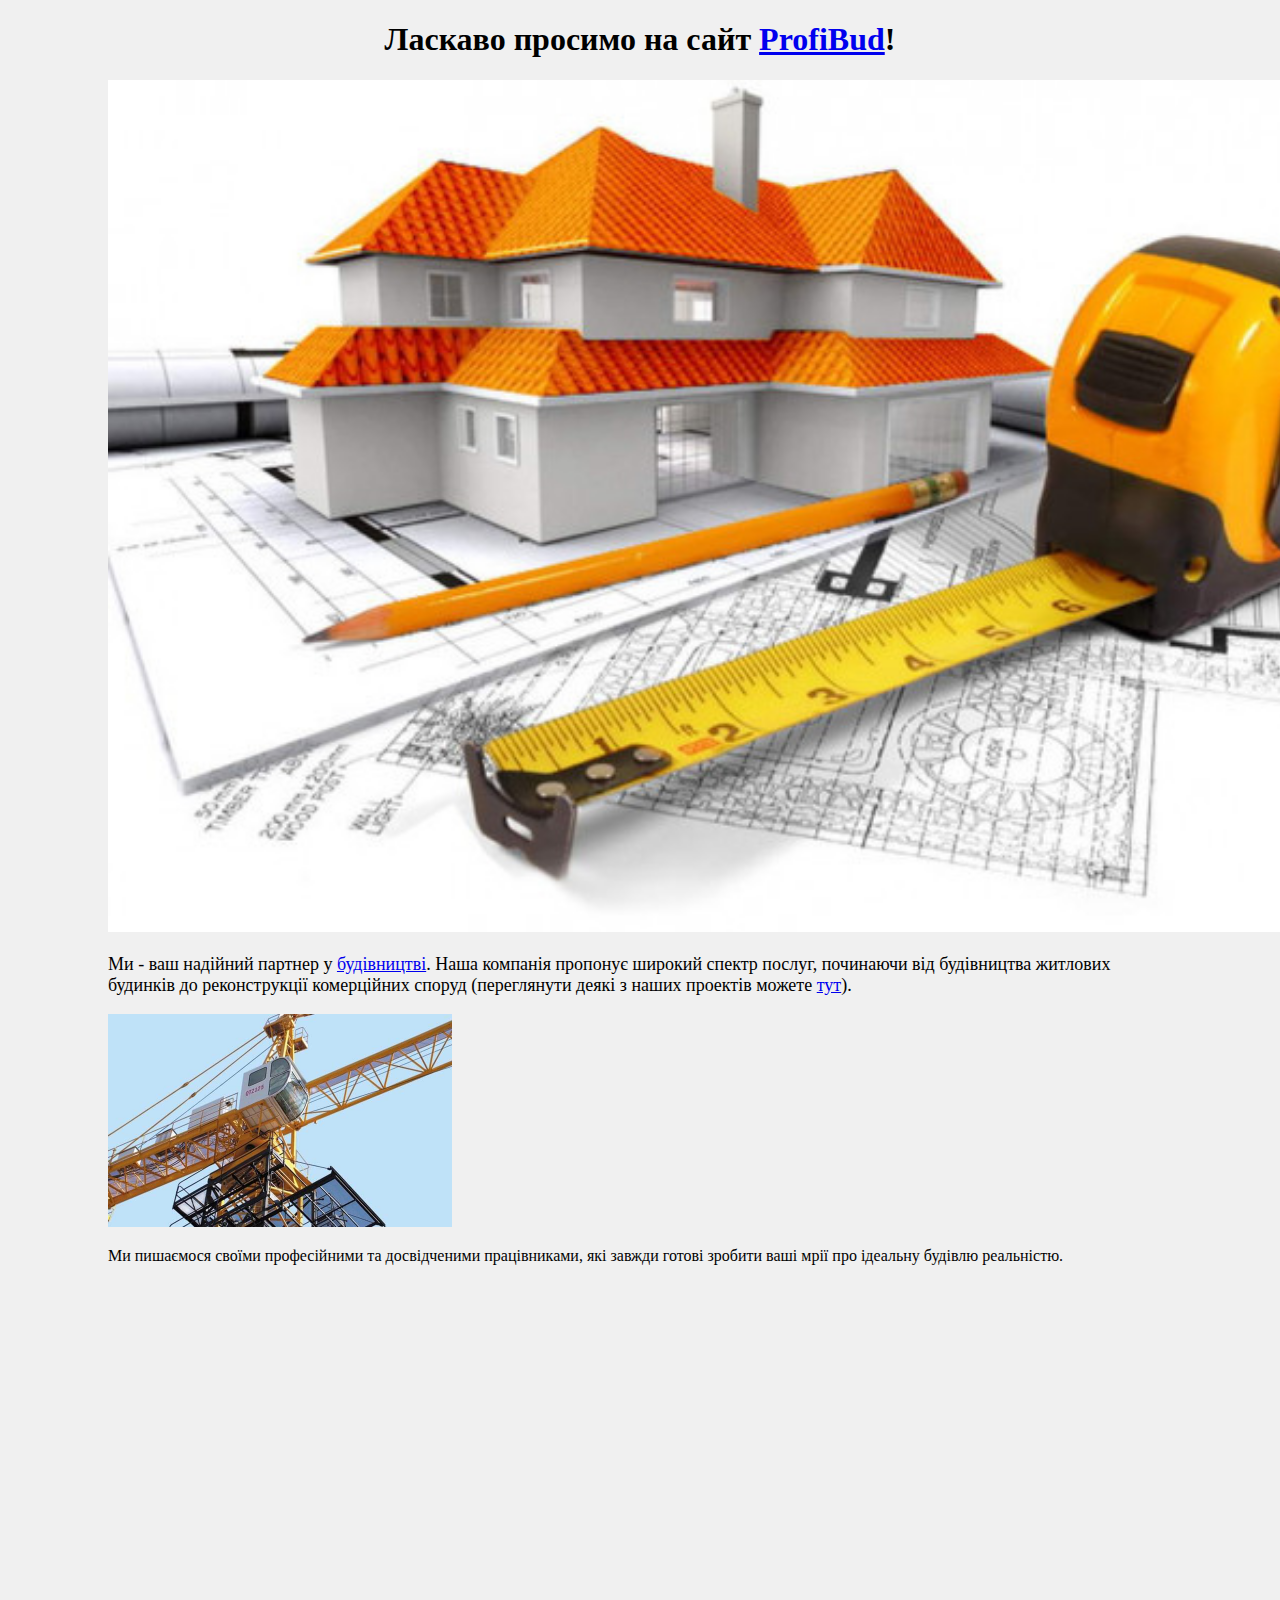
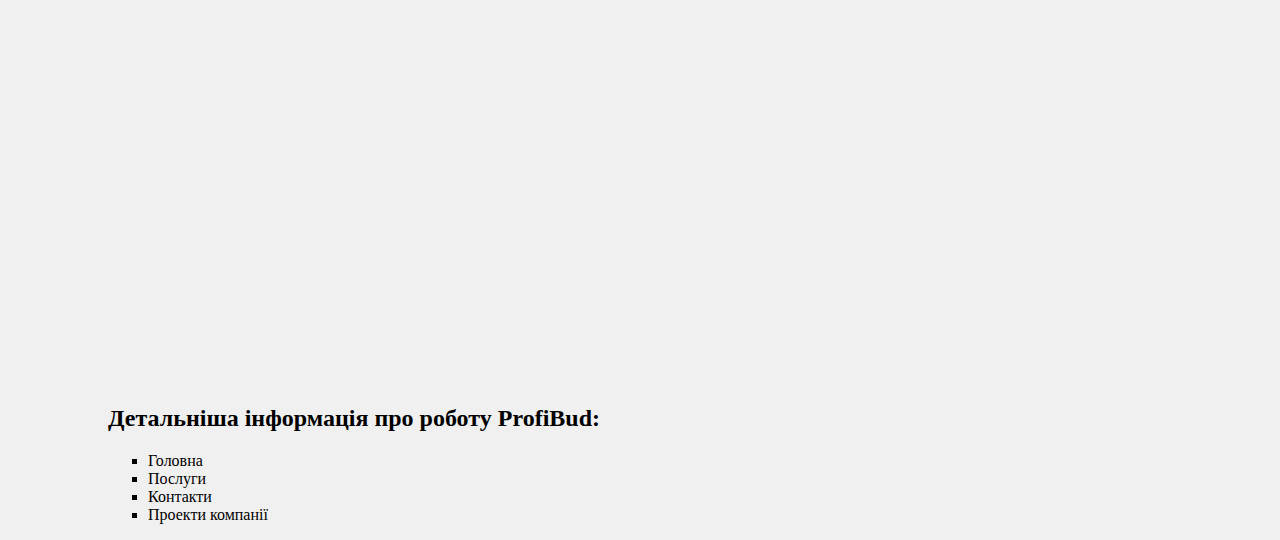
==== html/index.html @ 6e0d5d4a "Added some elements for Lab 2" ====
<!DOCTYPE html>
<html lang="en">
  <head>
    <meta charset="UTF-8" />
    <meta name="viewport" content="width=device-width, initial-scale=1.0" />
    <meta name="author" content="Bohdan Zhytchenko" />
    <title>ProfiBud</title>
  </head>
  <body style="background-color: #f0f0f0;">
    <div style="margin: 0 100px;">
      <h1 style="text-align: center">Ласкаво просимо на сайт <a href="#c1">ProfiBud</a>!</h1>
      <a href="../images/ruler.jpg" target="_blank">
        <img src="../images/ruler.jpg" alt="..." width="1376px" height="852px">
      </a>
      
      <p style="font-size: large;">
        Ми - ваш надійний партнер у <a href="https://uk.wikipedia.org/wiki/%D0%91%D1%83%D0%B4%D1%96%D0%B2%D0%B5%D0%BB%D1%8C%D0%BD%D0%B0_%D1%81%D0%BF%D1%80%D0%B0%D0%B2%D0%B0">будівництві</a>. Наша компанія пропонує широкий
        спектр послуг, починаючи від будівництва житлових будинків до
        реконструкції комерційних споруд (переглянути деякі з наших проектів можете <a href="./aboutUs.html#c2">тут</a>).
      </p>
      <a href="../images/construction_crane.jpg" target="_blank">
        <img src="../images/construction_crane.jpg" alt="..." width="344px" height="213px">
      </a>
      <p>
        Ми пишаємося своїми професійними та досвідченими працівниками, які завжди
        готові зробити ваші мрії про ідеальну будівлю реальністю.
      </p>

      <iframe src="https://uk.wikipedia.org/wiki/%D0%91%D1%83%D0%B4%D1%96%D0%B2%D0%B5%D0%BB%D1%8C%D0%BD%D0%B0_%D1%81%D0%BF%D1%80%D0%B0%D0%B2%D0%B0" width="100%" height="700" frameborder="0" scrolling="yes"></iframe>
  
      <h2 id="c1">
        Детальніша інформація про роботу ProfiBud:</h2>
        <p>
        <ul type="square">
          <li><a style="color: black; text-decoration: none;" href="index.html">Головна</a></li>
          <li><a style="color: black; text-decoration: none;" href="services.html">Послуги</a></li>
          <li><a style="color: black; text-decoration: none;" href="contacts.html">Контакти</a></li>
          <li><a style="color: black; text-decoration: none;" href="aboutUs.html">Проекти компанії</a></li>
        </ul>
      </p>
    </div>
  </body>
</html>
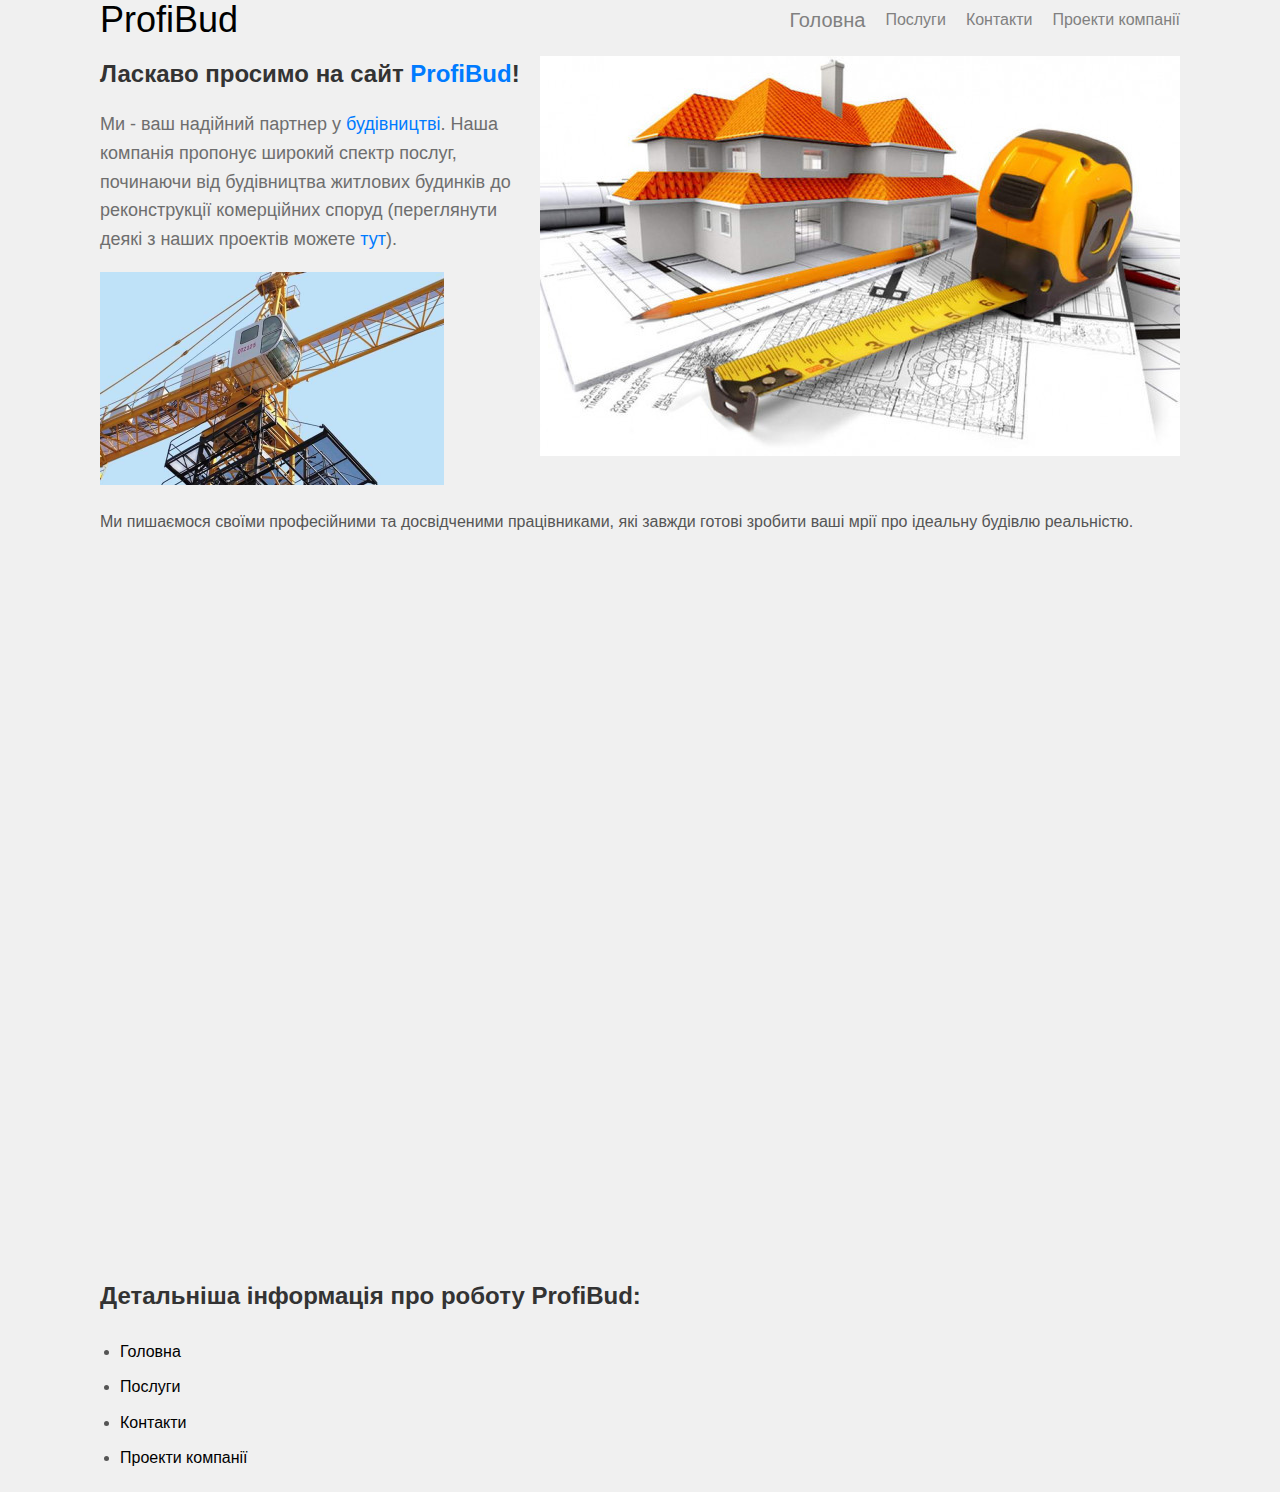
==== commit 3f562533: "Lab5" ====
--- a/html/index.html
+++ b/html/index.html
@@ -5,19 +5,43 @@
     <meta name="viewport" content="width=device-width, initial-scale=1.0" />
     <meta name="author" content="Bohdan Zhytchenko" />
     <title>ProfiBud</title>
+    <link rel="stylesheet" type="text/css" href="../css/index.css" />
+    <style>
+      a {
+          color: black;
+          text-decoration: none; 
+      }
+
+      a:hover {
+        text-decoration: underline; 
+      }
+    </style>
   </head>
-  <body style="background-color: #f0f0f0;">
-    <div style="margin: 0 100px;">
-      <h1 style="text-align: center">Ласкаво просимо на сайт <a href="#c1">ProfiBud</a>!</h1>
-      <a href="../images/ruler.jpg" target="_blank">
-        <img src="../images/ruler.jpg" alt="..." width="1376px" height="852px">
-      </a>
-      
-      <p style="font-size: large;">
+  <body>
+    <header class="header-container">
+      <span class="header-left"><a href="index.html">ProfiBud</a></span>
+      <div class="header-right">
+        <ul class="header-links">
+          <li><a href="index.html">Головна</a></li>
+          <li><a href="services.html">Послуги</a></li>
+          <li><a href="contacts.html">Контакти</a></li>
+          <li><a href="aboutUs.html">Проекти компанії</a></li>
+        </ul>
+      </div>
+    </header>
+    <div class="container">
+      <div>
+        <a href="../images/ruler.jpg" target="_blank"  class="float-right">
+          <img src="../images/ruler.jpg" alt="...">
+        </a>
+      </div>
+      <h1>Ласкаво просимо на сайт <a href="#c1">ProfiBud</a>!</h1>
+      <p class="someparagraph2313" style="font-size: large;">
         Ми - ваш надійний партнер у <a href="https://uk.wikipedia.org/wiki/%D0%91%D1%83%D0%B4%D1%96%D0%B2%D0%B5%D0%BB%D1%8C%D0%BD%D0%B0_%D1%81%D0%BF%D1%80%D0%B0%D0%B2%D0%B0">будівництві</a>. Наша компанія пропонує широкий
         спектр послуг, починаючи від будівництва житлових будинків до
         реконструкції комерційних споруд (переглянути деякі з наших проектів можете <a href="./aboutUs.html#c2">тут</a>).
       </p>
+    <div>
       <a href="../images/construction_crane.jpg" target="_blank">
         <img src="../images/construction_crane.jpg" alt="..." width="344px" height="213px">
       </a>
@@ -31,11 +55,11 @@
       <h2 id="c1">
         Детальніша інформація про роботу ProfiBud:</h2>
         <p>
-        <ul type="square">
-          <li><a style="color: black; text-decoration: none;" href="index.html">Головна</a></li>
-          <li><a style="color: black; text-decoration: none;" href="services.html">Послуги</a></li>
-          <li><a style="color: black; text-decoration: none;" href="contacts.html">Контакти</a></li>
-          <li><a style="color: black; text-decoration: none;" href="aboutUs.html">Проекти компанії</a></li>
+        <ul class="styled-ul">
+          <li><a href="index.html">Головна</a></li>
+          <li><a href="services.html">Послуги</a></li>
+          <li><a href="contacts.html">Контакти</a></li>
+          <li><a href="aboutUs.html">Проекти компанії</a></li>
         </ul>
       </p>
     </div>
--- a/css/index.css
+++ b/css/index.css
@@ -0,0 +1,222 @@
+h1,
+h2,
+h3,
+h4,
+h5,
+h6 {
+  color: #333;
+  font-size: 24px;
+  font-weight: bold;
+  line-height: 1.5;
+  text-align: left;
+}
+
+body {
+  padding: 0;
+  margin: 0;
+  font-family: Arial, sans-serif;
+  font-size: 16px;
+  line-height: 1.6;
+  color: #555;
+  background-color: #f0f0f0;
+}
+
+.container {
+  margin: 0 100px;
+}
+
+.container a {
+  color: #007bff;
+  text-decoration: none;
+}
+
+.container a:hover {
+  text-decoration: underline;
+}
+
+#projects {
+  border-collapse: collapse;
+  width: 100%;
+}
+
+#projects td {
+  border: 1px solid black;
+}
+
+#projects .projectsTitle {
+  text-align: center;
+  padding: 10px;
+  background-color: gray;
+  color: #f0f0f0;
+}
+
+#projects .characteristics {
+  text-align: center;
+  padding: 10px;
+}
+
+#projects .projectsName {
+  padding: 10px;
+  text-align: left;
+}
+
+.someparagraph2313 {
+  color: rgb(110, 110, 110) !important;
+}
+
+.styled-ul {
+  padding: 0;
+}
+
+.styled-ul li {
+  margin: 0 0 0 20px;
+  padding: 5px 0;
+}
+
+.styled-ul li a {
+  color: black;
+  text-decoration: none;
+}
+
+.styled-ul li a:hover {
+  text-decoration: underline;
+}
+
+.styled-ol {
+  list-style-type: decimal;
+  padding: 0;
+}
+
+.styled-ol li {
+  margin: 0 0 0 20px;
+  padding: 5px 0;
+  color: black;
+}
+
+.styled-ol li::before {
+  content: "\20aa";
+}
+
+.styled-ol li::after {
+  content: "\10";
+}
+
+.styled-ol li a {
+  color: inherit;
+  text-decoration: inherit;
+}
+
+.styled-ol li:hover {
+  text-decoration: underline;
+}
+
+.styled-ol li a:hover {
+  text-decoration: underline;
+}
+
+.styled-dl {
+  margin: 0;
+  padding: 0;
+}
+
+.styled-dl dt {
+  font-weight: bold;
+  margin-top: 10px;
+}
+
+.styled-dl dd {
+  margin-bottom: 10px;
+}
+
+em {
+  font-style: italic;
+}
+
+strong {
+  font-weight: bold;
+}
+
+.highlighted + li {
+  color: blue;
+}
+
+.contactInfo > li {
+  font-style: italic;
+}
+
+.header-container {
+  align-items: center;
+  margin: 0 100px;
+  position: relative;
+  height: 40px;
+}
+
+.header-left {
+  position: absolute;
+  left: 0;
+  top: 50%;
+  transform: translateY(-50%);
+}
+
+.header-left a:link {
+  font-size: 36px;
+  color: black;
+  transition: all;
+  transition-duration: 300ms;
+}
+
+.header-left a:hover {
+  text-decoration: none;
+  color: gray;
+}
+
+.header-left a:active {
+  color: blue;
+}
+
+.header-links {
+  position: absolute;
+  right: 0;
+  top: 50%;
+  transform: translateY(-100%);
+  list-style-type: none;
+  font-size: 16px;
+  display: flex;
+  align-items: center;
+  gap: 20px;
+}
+
+.header-links a {
+  color: gray;
+  transition: all;
+  transition-duration: 300ms;
+}
+
+.header-links a:hover {
+  text-decoration: none;
+  color: black;
+}
+
+.header-links a:visited {
+  color: purple;
+}
+
+.header-links li:first-child a {
+  font-size: 20px;
+}
+
+.float-right {
+  float: right;
+}
+
+.fixed {
+  position: fixed;
+  background-color: #acacac;
+  color: rgb(61, 58, 58);
+  height: 100px;
+  width: 100%;
+  margin: 0;
+  display: flex;
+  align-items: center;
+  justify-content: center;
+}
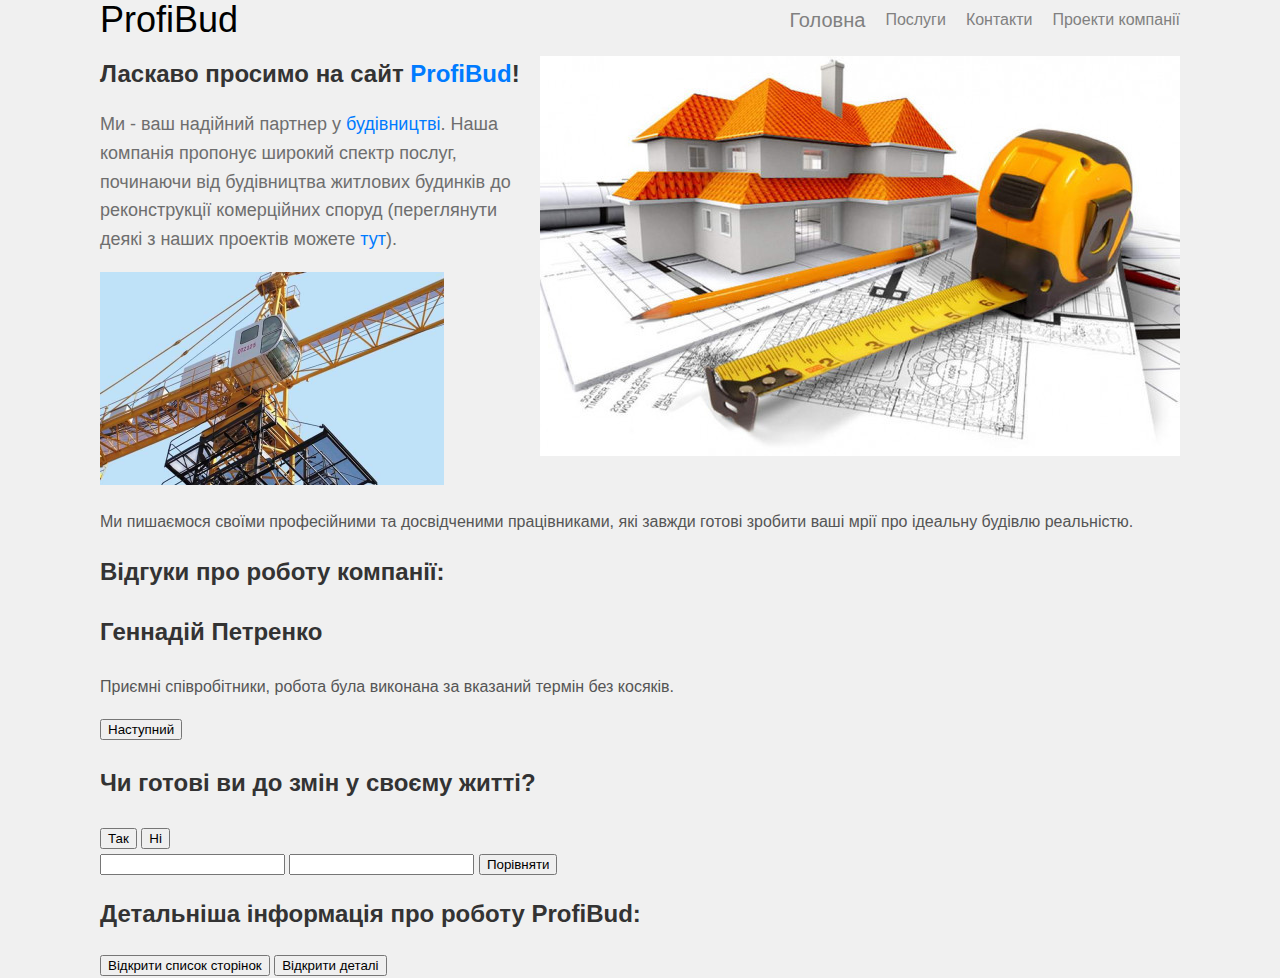
==== commit 7d5c0436: "Lab6" ====
--- a/html/index.html
+++ b/html/index.html
@@ -41,7 +41,6 @@
         спектр послуг, починаючи від будівництва житлових будинків до
         реконструкції комерційних споруд (переглянути деякі з наших проектів можете <a href="./aboutUs.html#c2">тут</a>).
       </p>
-    <div>
       <a href="../images/construction_crane.jpg" target="_blank">
         <img src="../images/construction_crane.jpg" alt="..." width="344px" height="213px">
       </a>
@@ -49,19 +48,29 @@
         Ми пишаємося своїми професійними та досвідченими працівниками, які завжди
         готові зробити ваші мрії про ідеальну будівлю реальністю.
       </p>
-
-      <iframe src="https://uk.wikipedia.org/wiki/%D0%91%D1%83%D0%B4%D1%96%D0%B2%D0%B5%D0%BB%D1%8C%D0%BD%D0%B0_%D1%81%D0%BF%D1%80%D0%B0%D0%B2%D0%B0" width="100%" height="700" frameborder="0" scrolling="yes"></iframe>
-  
-      <h2 id="c1">
-        Детальніша інформація про роботу ProfiBud:</h2>
-        <p>
-        <ul class="styled-ul">
-          <li><a href="index.html">Головна</a></li>
-          <li><a href="services.html">Послуги</a></li>
-          <li><a href="contacts.html">Контакти</a></li>
-          <li><a href="aboutUs.html">Проекти компанії</a></li>
-        </ul>
-      </p>
-    </div>
+      <div>
+        <h2>Відгуки про роботу компанії:</h2>
+        <div id="comment">
+          <h3>Геннадій Петренко</h3>
+          <p>Приємні співробітники, робота була виконана за вказаний термін без косяків.</p>
+        </div>
+        <button id="nextComment">Наступний</button>
+      </div>
+      <div>
+        <h3>Чи готові ви до змін у своєму житті?</h3>
+        <p id="changes"></p>
+        <button id="changesYes">Так</button>
+        <button id="changesNo">Ні</button>
+      </div>
+      <div>
+        <input type="text" id="string1">
+        <input type="text" id="string2">
+        <button id="compareStrings">Порівняти</button>
+      </div>
+      <h2 id="c1">Детальніша інформація про роботу ProfiBud:</h2>
+      <div id="footer"></div>
+        <button id="openFooter">Відкрити список сторінок</button>
+        <button id="openDetails">Відкрити деталі</button>
+        <script src="../js/scriptIndex.js"></script>
   </body>
 </html>
